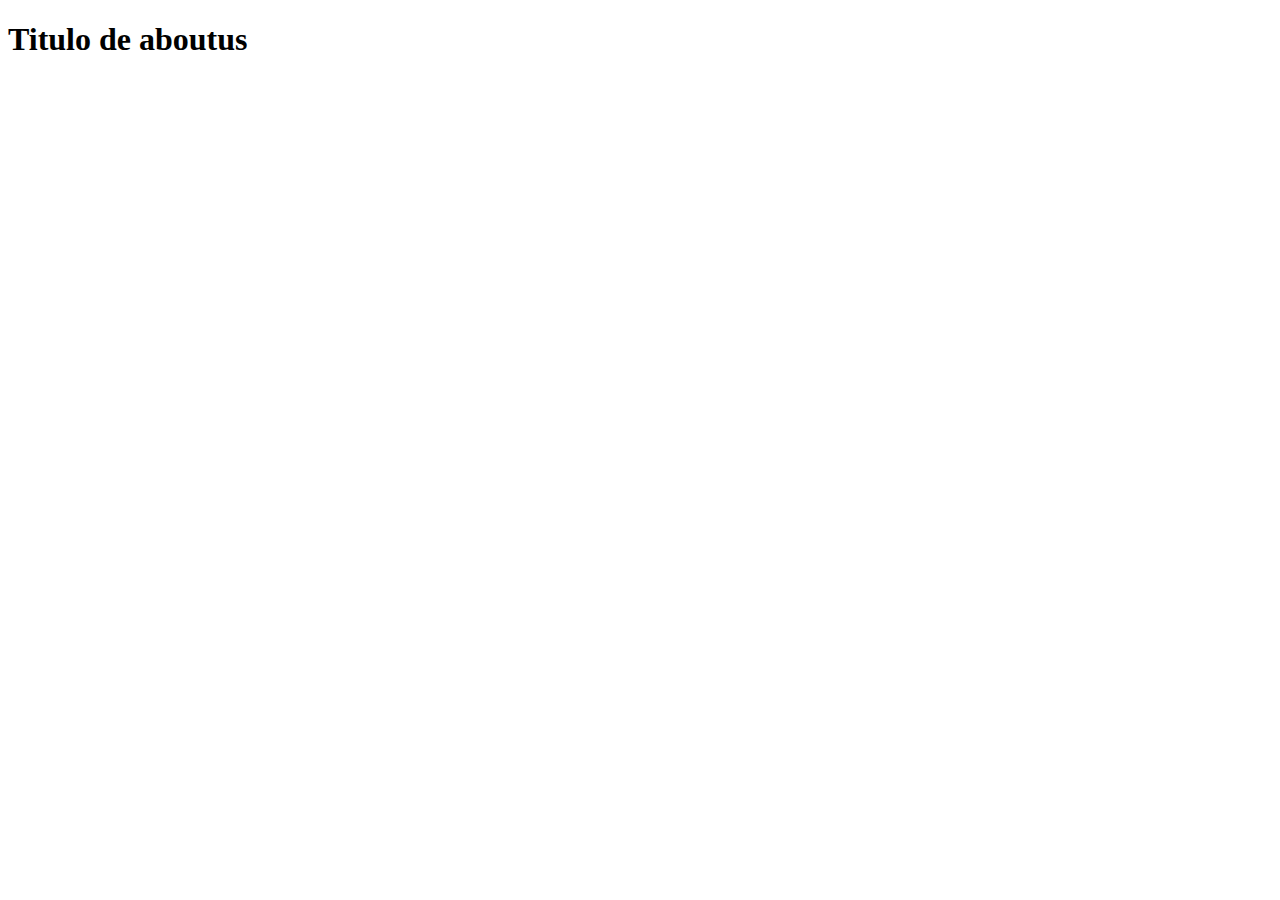
==== aboutus.html @ 7d1f1b89 "subo estructuta html basica" ====
<!DOCTYPE html>
<html lang="en">
<head>
    <meta charset="UTF-8">
    <meta http-equiv="X-UA-Compatible" content="IE=edge">
    <meta name="viewport" content="width=device-width, initial-scale=1.0">
    <title>About us</title>
</head>
<body>
    <h1>Titulo de aboutus</h1>
</body>
</html>
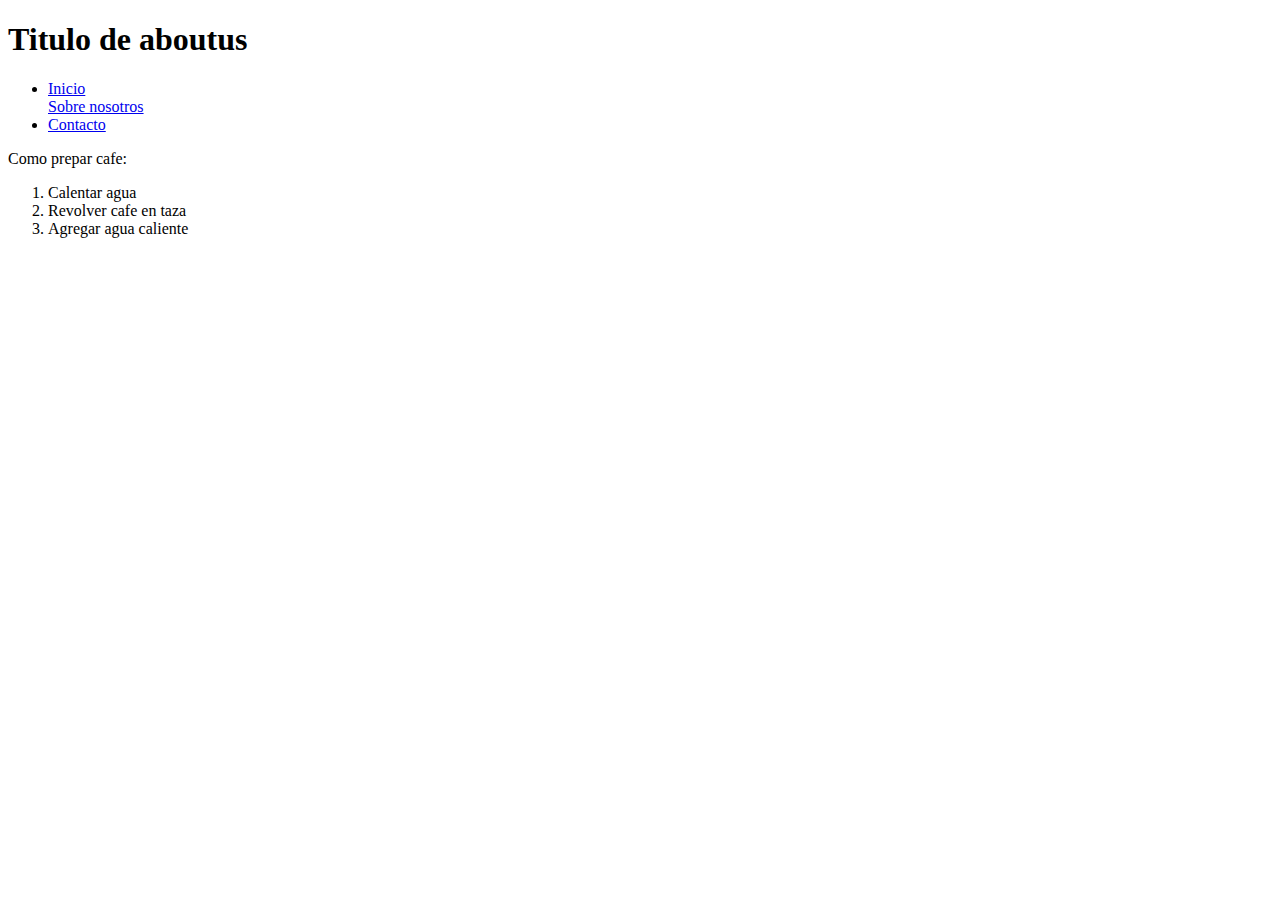
==== commit f31a00d5: "actulizando html" ====
--- a/aboutus.html
+++ b/aboutus.html
@@ -8,5 +8,26 @@
 </head>
 <body>
     <h1>Titulo de aboutus</h1>
+   <section>
+    <article>
+        <ul>
+            <li><a href="/index.html">Inicio</a>
+            </li>
+                <a href="/aboutus.html">Sobre nosotros</a>
+            </li>
+            <li><a href="/contact.html">Contacto</a>
+            </li>
+           
+        </ul>
+        <a>Como prepar cafe:</a> 
+        
+        <ol><li><a>Calentar agua</a></li>
+        
+        <li><a>Revolver cafe en taza</a></li>
+        
+        <li><a>Agregar agua caliente</a></li></ol>
+        
+    </article>
+   </section>
 </body>
 </html>